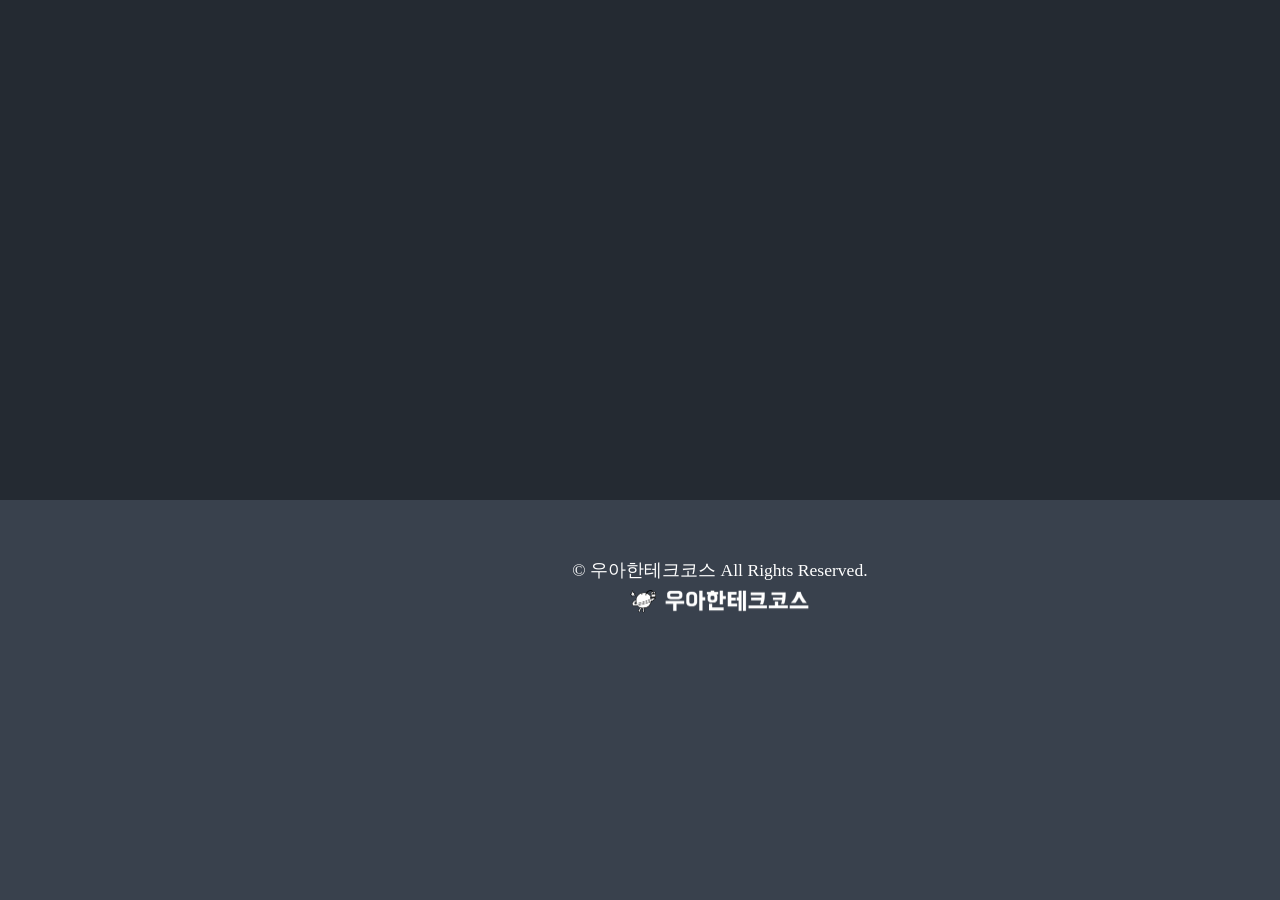
==== index.html @ 18145b7f "Updates" ====
<!DOCTYPE html>
<html lang="ko">
  <head>
    <meta charset="UTF-8" />
    <meta name="viewport" content="width=device-width, initial-scale=1.0" />
    <title>영화 리뷰</title>
    <link rel="stylesheet" href="styles/index.css" />
    <script type="module" crossorigin src="/javascript-movie-review/assets/index-B4JJiQsS.js"></script>
  </head>
  <body>
    <div id="wrap">
      <header class="header banner-open"></header>
      <section class="movie-list-section"></section>
      <footer class="footer">
        <p>&copy; 우아한테크코스 All Rights Reserved.</p>
        <p><img src="./woowacourse_logo.png" width="180" /></p>
      </footer>
    </div>
  </body>
</html>
---- styles/index.css ----
@import "./colors.css";
@import "./main.css";
@import "./modal.css";
@import "./reset.css";
@import "./tab.css";
@import "./thumbnail.css";
@import "./skeleton.css";
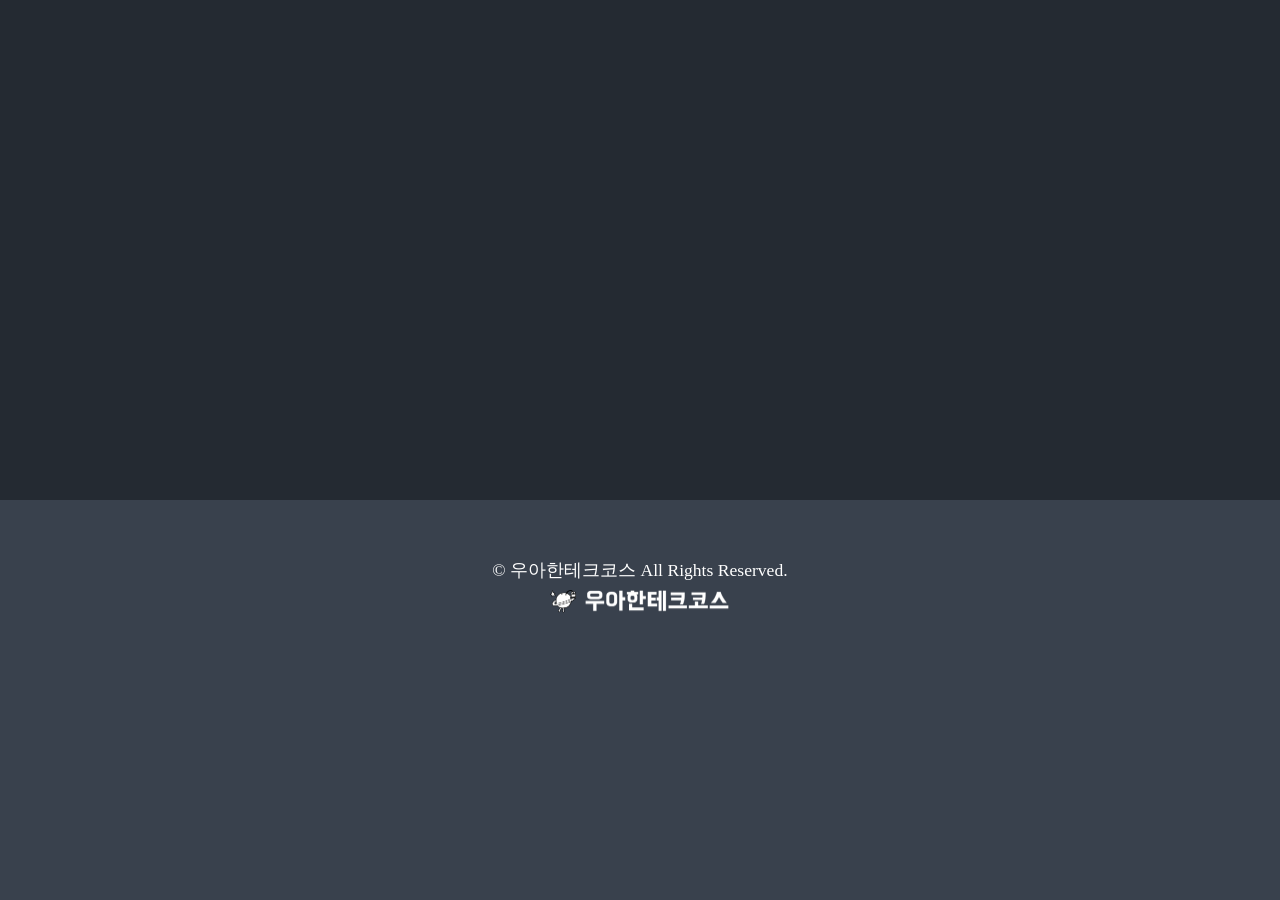
==== commit 028bd698: "Updates" ====
--- a/index.html
+++ b/index.html
@@ -5,7 +5,7 @@
     <meta name="viewport" content="width=device-width, initial-scale=1.0" />
     <title>영화 리뷰</title>
     <link rel="stylesheet" href="styles/index.css" />
-    <script type="module" crossorigin src="/javascript-movie-review/assets/index-B4JJiQsS.js"></script>
+    <script type="module" crossorigin src="/javascript-movie-review/assets/index-8PNETlDl.js"></script>
   </head>
   <body>
     <div id="wrap">
